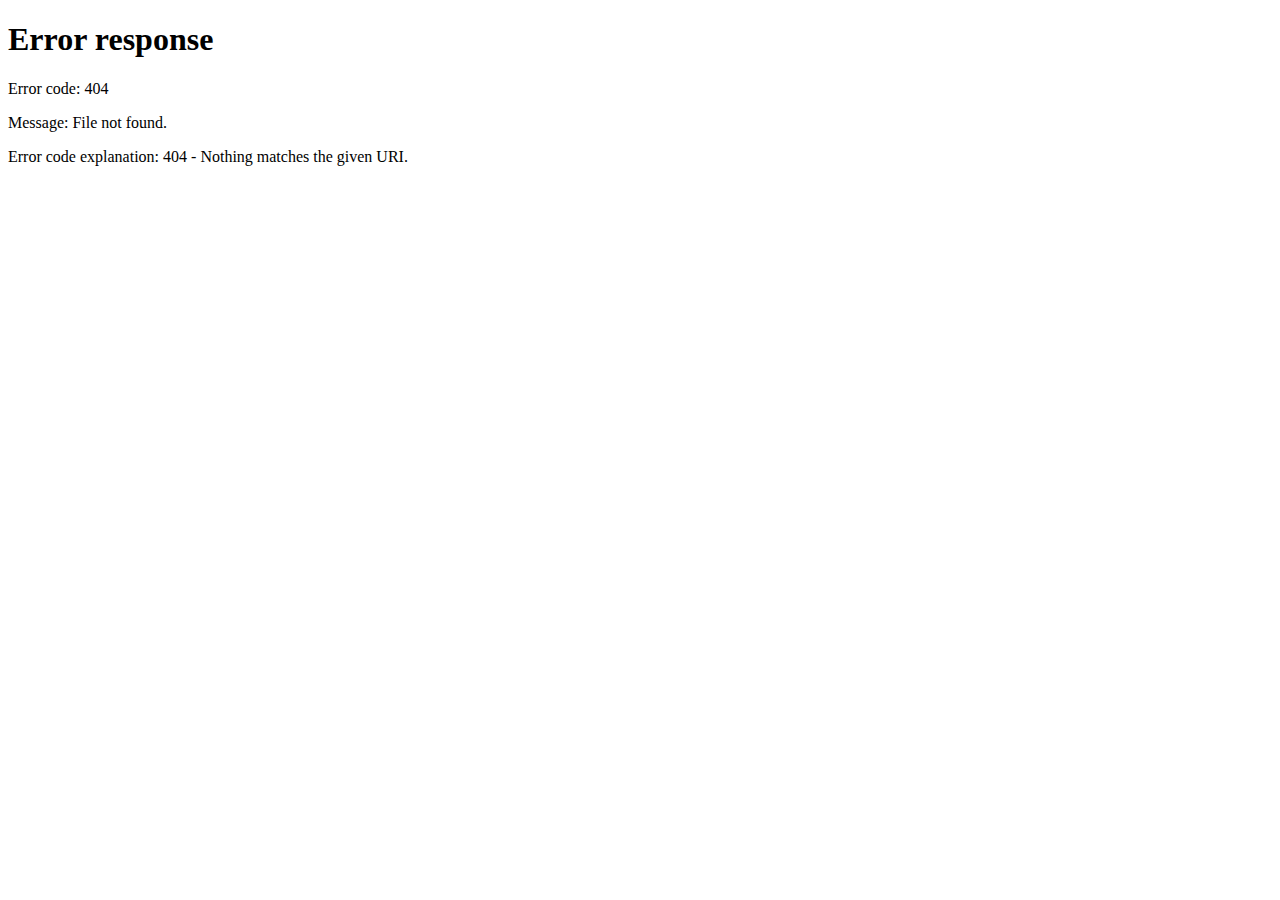
==== index.html @ 17a9aa2d "Update index.html" ====
<!--
	Bnopp Software
	Auteur : Po79tvx
	Date : 03.10.2022
	Description : Index Page
-->

<!DOCTYPE html>
<html lang="en">
	<head>
        <meta charset="UTF-8">

		<title>Po79tvx Software - Index Page</title>
        <meta http-equiv="Refresh" content="0; pages/home.html" />
		<meta charset="utf-8">
	</head>
</html>
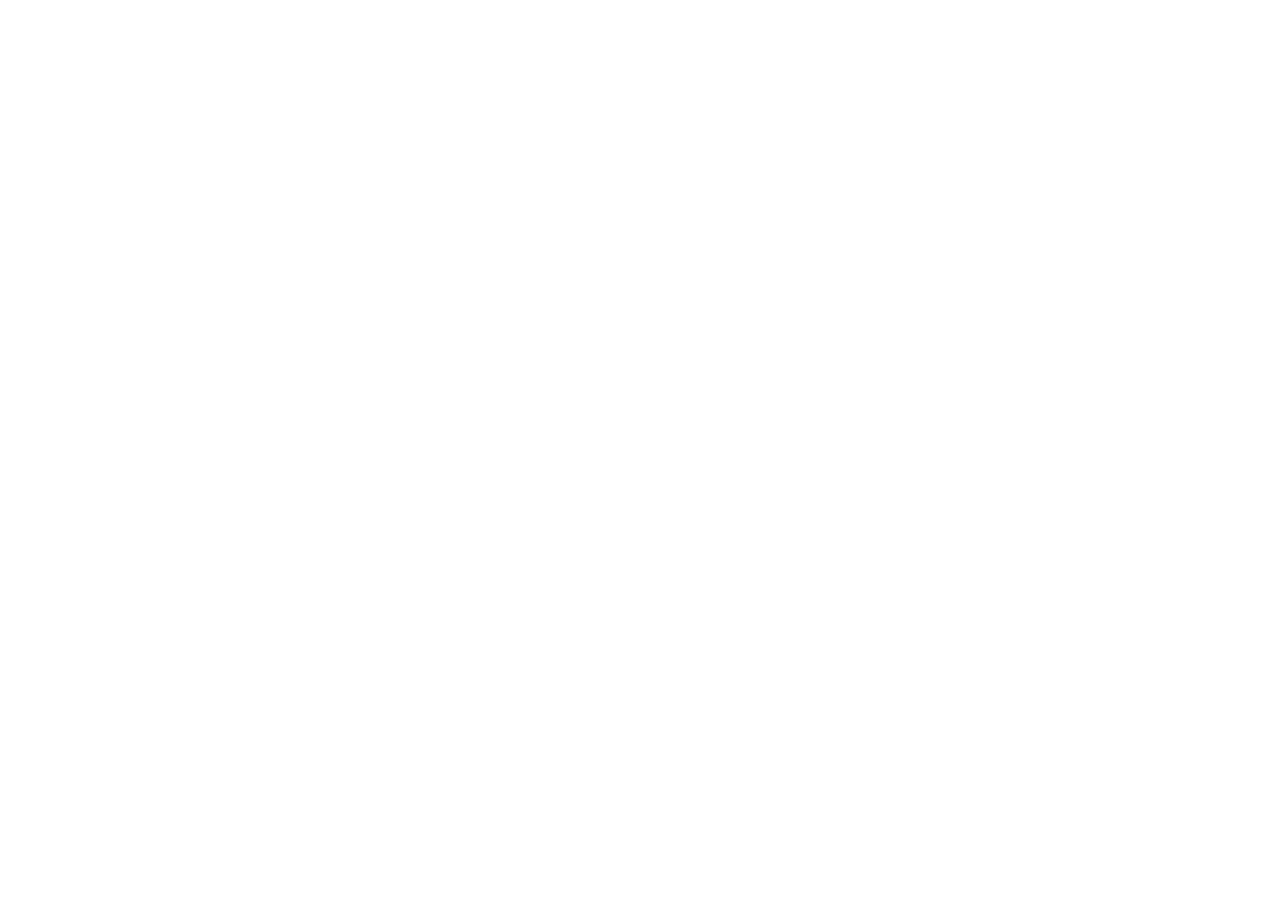
==== commit 84550724: "Update index.html" ====
--- a/index.html
+++ b/index.html
@@ -1,7 +1,7 @@
 <!--
-	Bnopp Software
-	Auteur : Po79tvx
-	Date : 03.10.2022
+	AML Sys Software
+	Auteur : AML
+	Date : 09.11.2022
 	Description : Index Page
 -->
 
@@ -10,8 +10,7 @@
 	<head>
         <meta charset="UTF-8">
 
-		<title>Po79tvx Software - Index Page</title>
-        <meta http-equiv="Refresh" content="0; pages/home.html" />
+		<title>AML Sys Software - Index Page</title>
 		<meta charset="utf-8">
 	</head>
 </html>
